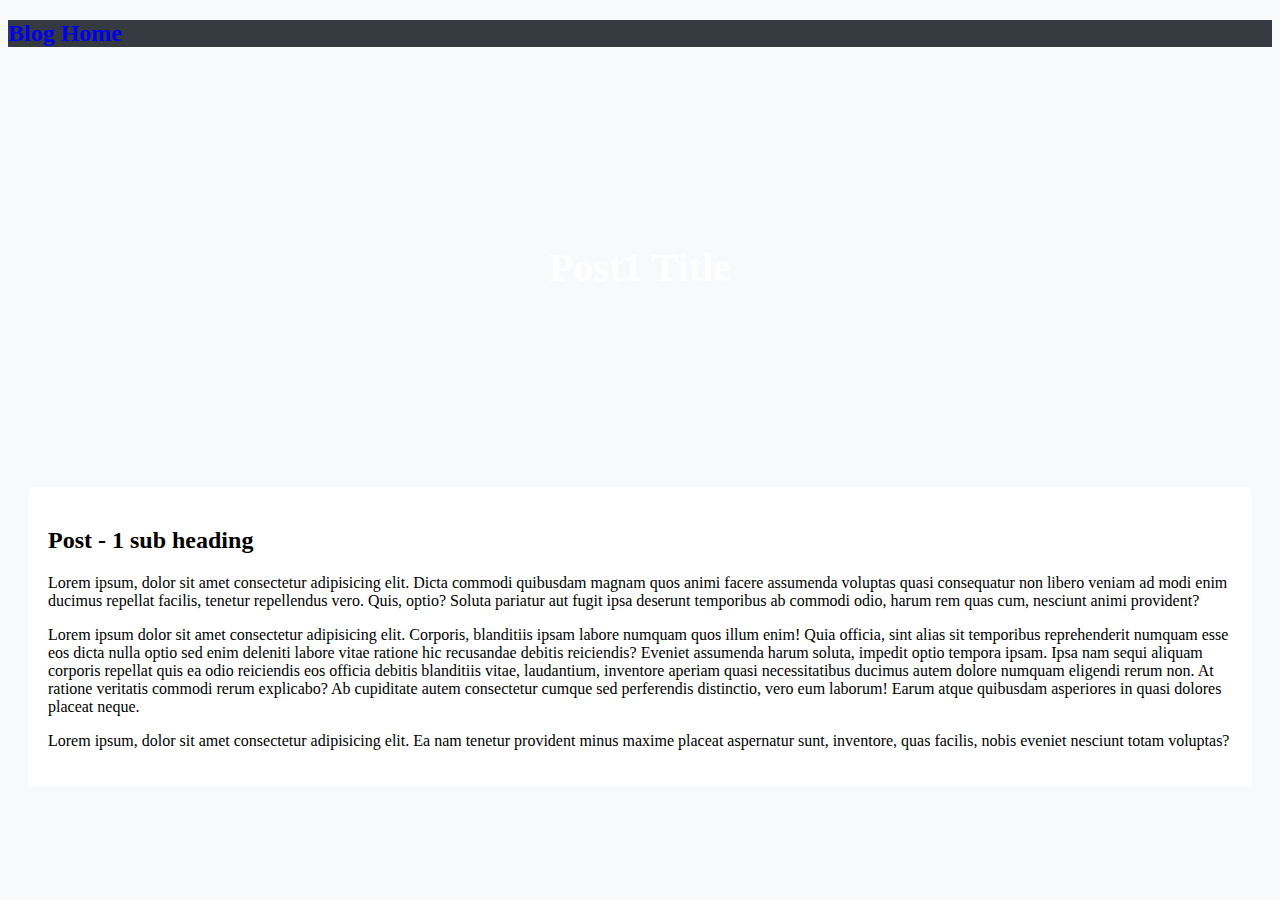
==== pages/blog-post1.html @ 234e3688 "blog post template start" ====
<!DOCTYPE html>
<html lang="en">
<head>
    <meta charset="UTF-8">
    <meta name="viewport" content="width=device-width, initial-scale=1.0">
    <title>Blog Post-1</title>
    <link
      rel="stylesheet"
      href="https://cdn.jsdelivr.net/npm/bootstrap-icons@1.10.5/font/bootstrap-icons.css"
    />
    <link rel="stylesheet" href="https://cdn.jsdelivr.net/npm/bootstrap-icons@1.10.5/font/bootstrap-icons.css">
    <style>
        body{
            background-color: #f8f9fa;
        }
        .navbar {
            background-color: #343a40;
        }
        .navbar-brand img {
            height: 40px;
            width: 40px;
        }
        .hero {
            background-image: url('hero-image.jpg');
            background-size: cover;
            background-position: center;
            color: #fff;
            text-align: center;
            padding: 150px 0;
        }
        .hero h1 {
            font-size: 2.5rem;
        }
        .article {
            background-color: #fff;
            margin: 20px;
            border-radius: 5px;
            padding: 20px;
        }
    </style>
</head>
<body>
    <nav class="navbar">
        <div class="container">
            <h2>
                <a href="../pages/blog.html" style="text-decoration: none;"><strong class="text-warning">Blog Home</strong></a>
            </h2>
        </div>
    </nav>

    <div class="hero">
        <div class="container">
            <h1>Post1 Title</h1>
        </div>
    </div>

    <div class="container">
        <div class="article">
            <h2>Post - 1 sub heading</h2>
            <p>
                Lorem ipsum, dolor sit amet consectetur adipisicing elit. Dicta commodi quibusdam magnam quos animi facere assumenda voluptas quasi consequatur non libero veniam ad modi enim ducimus repellat facilis, tenetur repellendus vero. Quis, optio? Soluta pariatur aut fugit ipsa deserunt temporibus ab commodi odio, harum rem quas cum, nesciunt animi provident?
            </p>
            <p>
                Lorem ipsum dolor sit amet consectetur adipisicing elit. Corporis, blanditiis ipsam labore numquam quos illum enim! Quia officia, sint alias sit temporibus reprehenderit numquam esse eos dicta nulla optio sed enim deleniti labore vitae ratione hic recusandae debitis reiciendis? Eveniet assumenda harum soluta, impedit optio tempora ipsam. Ipsa nam sequi aliquam corporis repellat quis ea odio reiciendis eos officia debitis blanditiis vitae, laudantium, inventore aperiam quasi necessitatibus ducimus autem dolore numquam eligendi rerum non. At ratione veritatis commodi rerum explicabo? Ab cupiditate autem consectetur cumque sed perferendis distinctio, vero eum laborum! Earum atque quibusdam asperiores in quasi dolores placeat neque.
            </p>
            <p>
                Lorem ipsum, dolor sit amet consectetur adipisicing elit. Ea nam tenetur provident minus maxime placeat aspernatur sunt, inventore, quas facilis, nobis eveniet nesciunt totam voluptas?
            </p>
        </div>

    </div>

    <script src="https://cdn.jsdelivr.net/npm/bootstrap@5.3.1/dist/js/bootstrap.bundle.min.js"></script>
    <script></script>
</body>
</html>
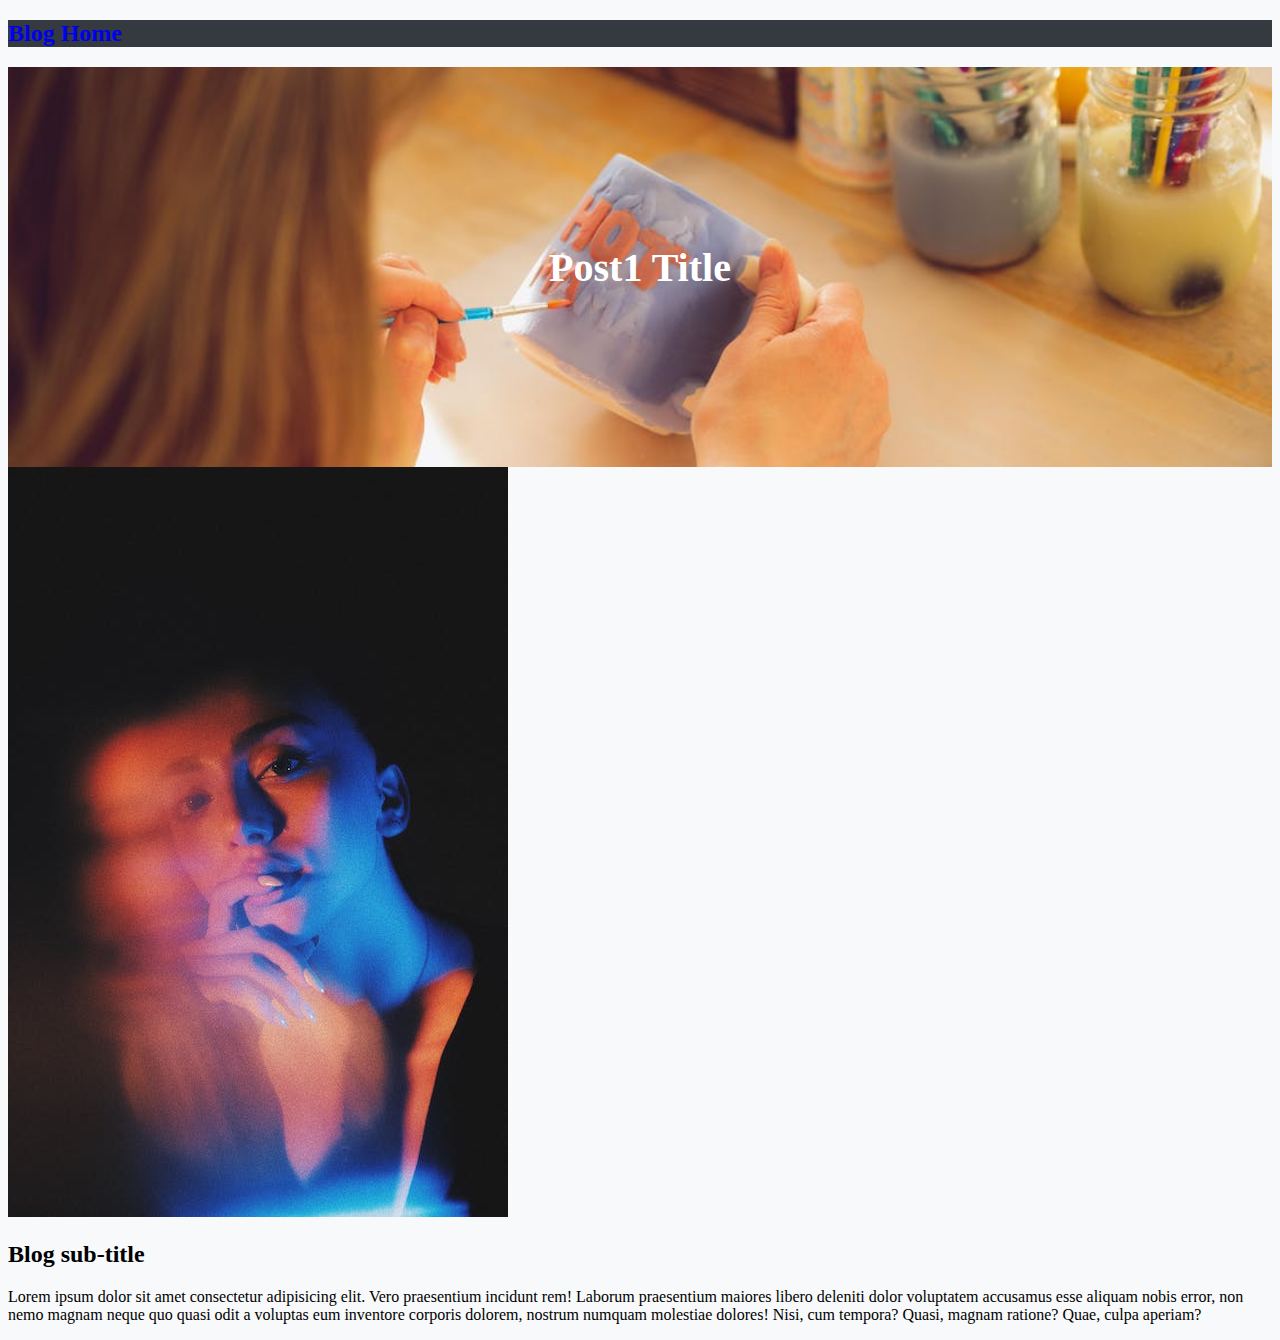
==== commit fe6f76d3: "blog post template restart" ====
--- a/pages/blog-post1.html
+++ b/pages/blog-post1.html
@@ -21,7 +21,7 @@
             width: 40px;
         }
         .hero {
-            background-image: url('hero-image.jpg');
+            background-image: url('../assets/images/art.jpeg');
             background-size: cover;
             background-position: center;
             color: #fff;
@@ -31,12 +31,8 @@
         .hero h1 {
             font-size: 2.5rem;
         }
-        .article {
-            background-color: #fff;
-            margin: 20px;
-            border-radius: 5px;
-            padding: 20px;
-        }
+
+
     </style>
 </head>
 <body>
@@ -54,20 +50,12 @@
         </div>
     </div>
 
-    <div class="container">
-        <div class="article">
-            <h2>Post - 1 sub heading</h2>
-            <p>
-                Lorem ipsum, dolor sit amet consectetur adipisicing elit. Dicta commodi quibusdam magnam quos animi facere assumenda voluptas quasi consequatur non libero veniam ad modi enim ducimus repellat facilis, tenetur repellendus vero. Quis, optio? Soluta pariatur aut fugit ipsa deserunt temporibus ab commodi odio, harum rem quas cum, nesciunt animi provident?
-            </p>
-            <p>
-                Lorem ipsum dolor sit amet consectetur adipisicing elit. Corporis, blanditiis ipsam labore numquam quos illum enim! Quia officia, sint alias sit temporibus reprehenderit numquam esse eos dicta nulla optio sed enim deleniti labore vitae ratione hic recusandae debitis reiciendis? Eveniet assumenda harum soluta, impedit optio tempora ipsam. Ipsa nam sequi aliquam corporis repellat quis ea odio reiciendis eos officia debitis blanditiis vitae, laudantium, inventore aperiam quasi necessitatibus ducimus autem dolore numquam eligendi rerum non. At ratione veritatis commodi rerum explicabo? Ab cupiditate autem consectetur cumque sed perferendis distinctio, vero eum laborum! Earum atque quibusdam asperiores in quasi dolores placeat neque.
-            </p>
-            <p>
-                Lorem ipsum, dolor sit amet consectetur adipisicing elit. Ea nam tenetur provident minus maxime placeat aspernatur sunt, inventore, quas facilis, nobis eveniet nesciunt totam voluptas?
-            </p>
+    <div class="wrapper container">
+        <img src="../assets/images/blog-images/blog1.jpeg" alt="">
+        <div class="text-box">
+            <h2>Blog sub-title</h2>
+            <p>Lorem ipsum dolor sit amet consectetur adipisicing elit. Vero praesentium incidunt rem! Laborum praesentium maiores libero deleniti dolor voluptatem accusamus esse aliquam nobis error, non nemo magnam neque quo quasi odit a voluptas eum inventore corporis dolorem, nostrum numquam molestiae dolores! Nisi, cum tempora? Quasi, magnam ratione? Quae, culpa aperiam?</p>
         </div>
-
     </div>
 
     <script src="https://cdn.jsdelivr.net/npm/bootstrap@5.3.1/dist/js/bootstrap.bundle.min.js"></script>
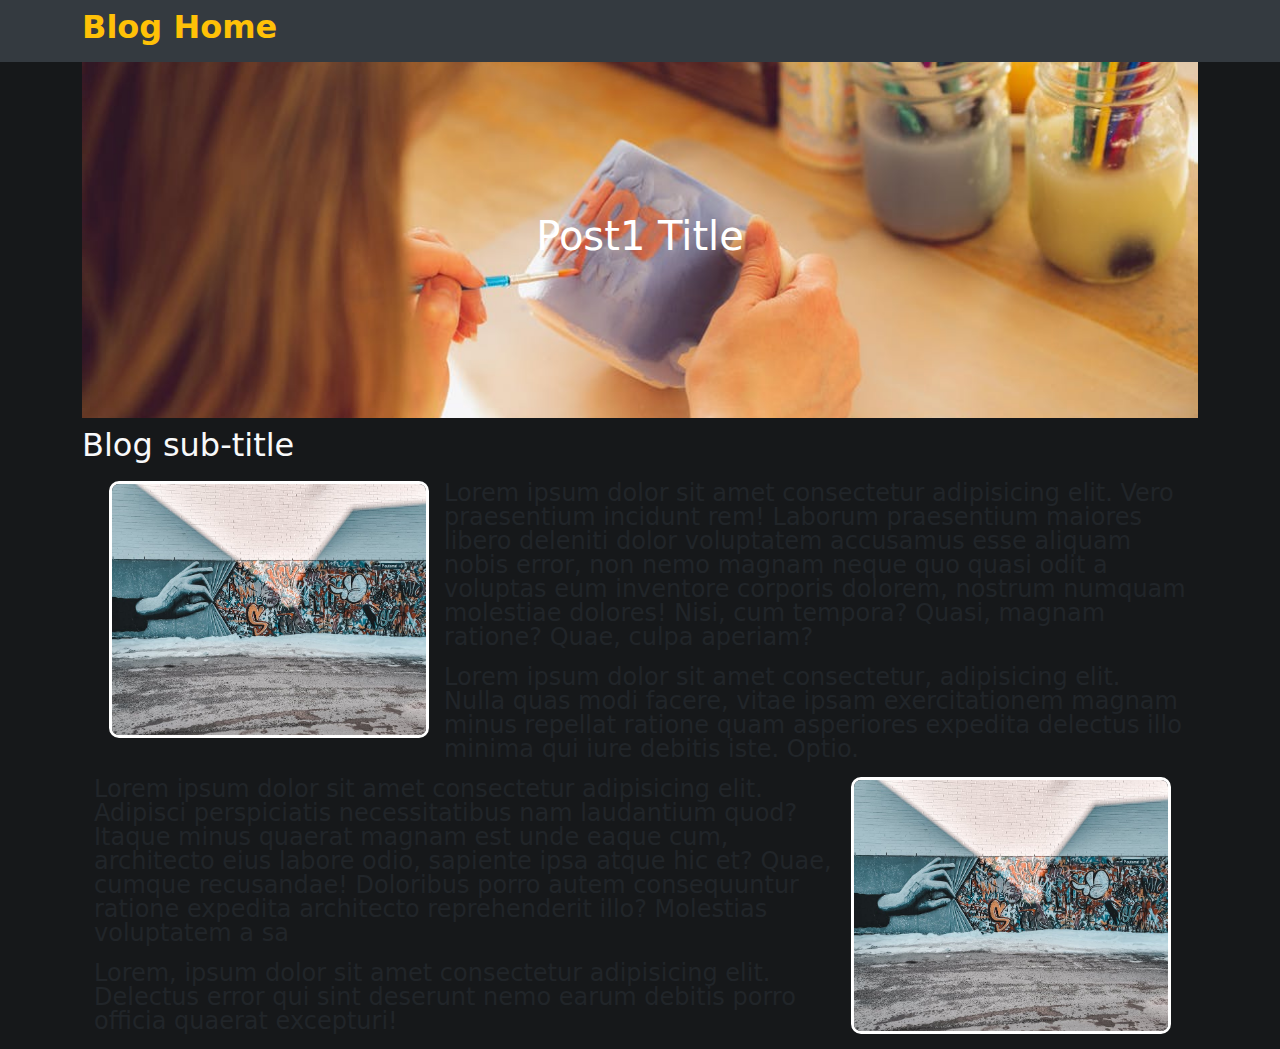
==== commit 93cb93cf: "blog template styling" ====
--- a/pages/blog-post1.html
+++ b/pages/blog-post1.html
@@ -8,10 +8,11 @@
       rel="stylesheet"
       href="https://cdn.jsdelivr.net/npm/bootstrap-icons@1.10.5/font/bootstrap-icons.css"
     />
-    <link rel="stylesheet" href="https://cdn.jsdelivr.net/npm/bootstrap-icons@1.10.5/font/bootstrap-icons.css">
+    <link rel="stylesheet" href="https://cdn.jsdelivr.net/npm/bootstrap@5.3.1/dist/css/bootstrap.min.css">
+
     <style>
         body{
-            background-color: #f8f9fa;
+            background-color: #16181a;
         }
         .navbar {
             background-color: #343a40;
@@ -33,9 +34,36 @@
         }
 
 
+
+        .wrapper{
+            width: 100%;
+        }
+
+        img{
+            max-width: 320px;
+            /*   */
+            float: left;
+            border: 3px solid #fff;
+            border-radius: 10px;
+            margin: 0 15px 15px;
+        }
+
+
+
+        .text-hox h2{
+            font-size: 42px;
+        }
+
+        .text-box p{
+            font-size: 24px;
+            line-height: 1.5rem;
+        }
+
+
     </style>
 </head>
 <body>
+
     <nav class="navbar">
         <div class="container">
             <h2>
@@ -44,21 +72,35 @@
         </div>
     </nav>
 
-    <div class="hero">
-        <div class="container">
-            <h1>Post1 Title</h1>
+    <div class="container">
+        <div class="hero">
+            <div class="">
+                <h1>Post1 Title</h1>
+            </div>
         </div>
-    </div>
 
-    <div class="wrapper container">
-        <img src="../assets/images/blog-images/blog1.jpeg" alt="">
-        <div class="text-box">
-            <h2>Blog sub-title</h2>
-            <p>Lorem ipsum dolor sit amet consectetur adipisicing elit. Vero praesentium incidunt rem! Laborum praesentium maiores libero deleniti dolor voluptatem accusamus esse aliquam nobis error, non nemo magnam neque quo quasi odit a voluptas eum inventore corporis dolorem, nostrum numquam molestiae dolores! Nisi, cum tempora? Quasi, magnam ratione? Quae, culpa aperiam?</p>
+        <h2 class="text-light py-2">Blog sub-title</h2>
+
+        <div class="wrapper container">
+            <img src="../assets/images/blog-images/blog2.jpeg" alt="">
+            <div class="text-box">
+                <p>Lorem ipsum dolor sit amet consectetur adipisicing elit. Vero praesentium incidunt rem! Laborum praesentium maiores libero deleniti dolor voluptatem accusamus esse aliquam nobis error, non nemo magnam neque quo quasi odit a voluptas eum inventore corporis dolorem, nostrum numquam molestiae dolores! Nisi, cum tempora? Quasi, magnam ratione? Quae, culpa aperiam?</p>
+
+                <p>Lorem ipsum dolor sit amet consectetur, adipisicing elit. Nulla quas modi facere, vitae ipsam exercitationem magnam minus repellat ratione quam asperiores expedita delectus illo minima qui iure debitis iste. Optio.</p>
+
+
+            </div>
+        </div>
+        <div class="wrapper container">
+            <div class="text-box">
+                <img src="../assets/images/blog-images/blog2.jpeg" alt="" style="float: right;">
+
+                <p>Lorem ipsum dolor sit amet consectetur adipisicing elit. Adipisci perspiciatis necessitatibus nam laudantium quod? Itaque minus quaerat magnam est unde eaque cum, architecto eius labore odio, sapiente ipsa atque hic et? Quae, cumque recusandae! Doloribus porro autem consequuntur ratione expedita architecto reprehenderit illo? Molestias voluptatem a sa </p>
+                <p>Lorem, ipsum dolor sit amet consectetur adipisicing elit. Delectus error qui sint deserunt nemo earum debitis porro officia quaerat excepturi!</p>
+            </div>
         </div>
     </div>
 
     <script src="https://cdn.jsdelivr.net/npm/bootstrap@5.3.1/dist/js/bootstrap.bundle.min.js"></script>
-    <script></script>
 </body>
 </html>
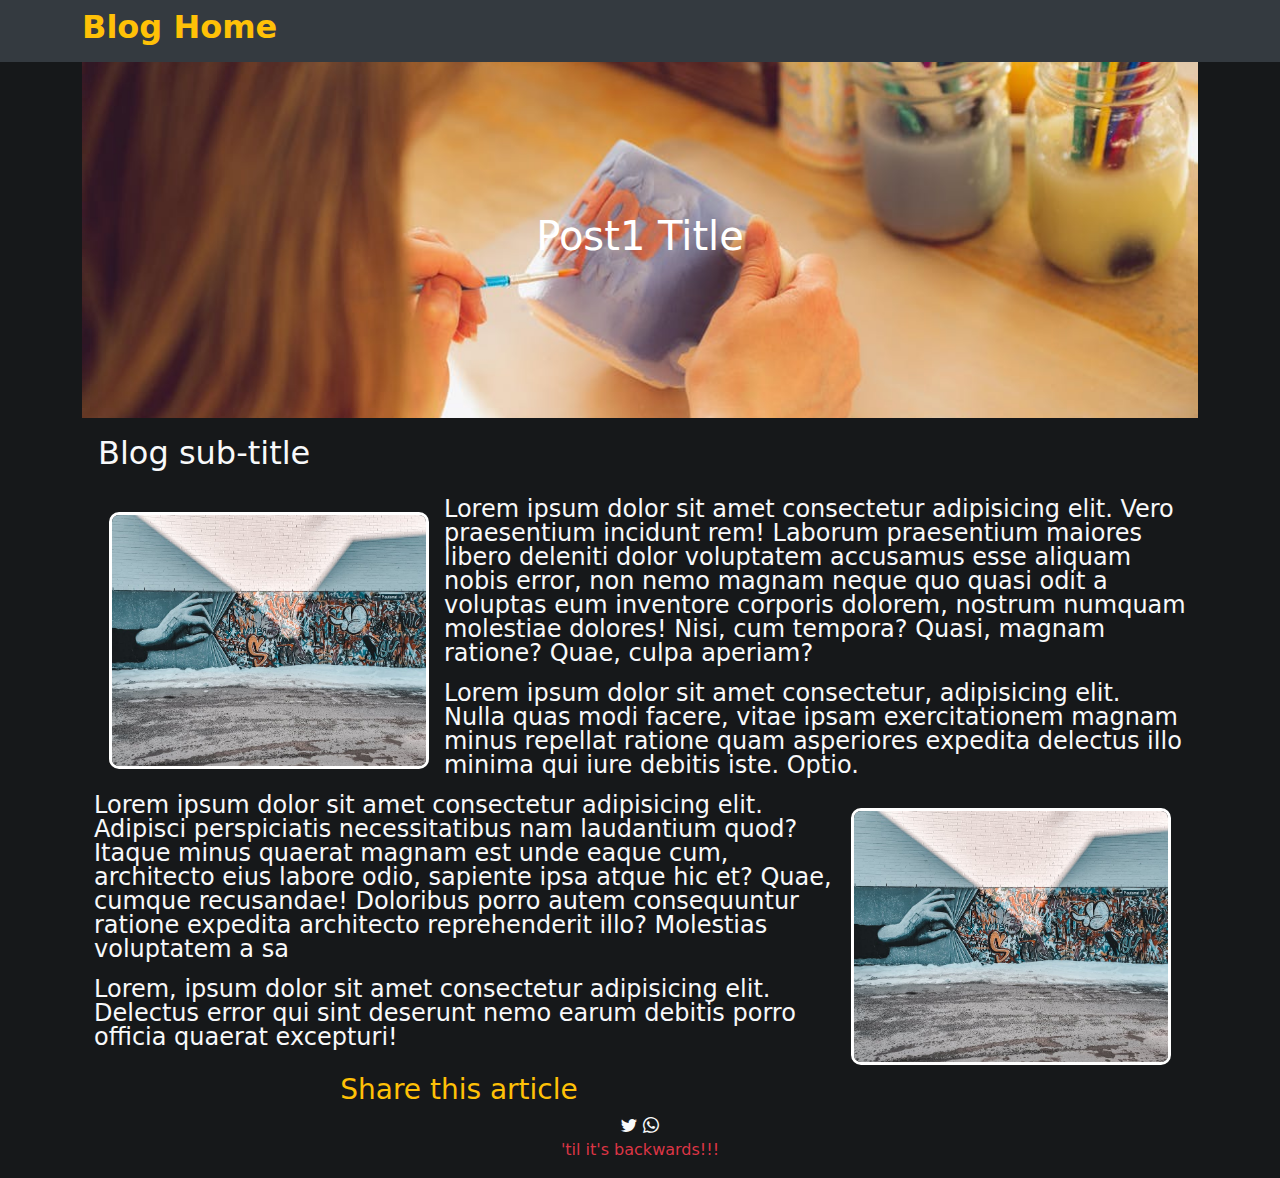
==== commit e2d14d5c: "some color styling for blog paragraphs" ====
--- a/pages/blog-post1.html
+++ b/pages/blog-post1.html
@@ -45,7 +45,7 @@
             float: left;
             border: 3px solid #fff;
             border-radius: 10px;
-            margin: 0 15px 15px;
+            margin: 15px;
         }
 
 
@@ -79,14 +79,14 @@
             </div>
         </div>
 
-        <h2 class="text-light py-2">Blog sub-title</h2>
+        <h2 class="text-light p-3">Blog sub-title</h2>
 
         <div class="wrapper container">
             <img src="../assets/images/blog-images/blog2.jpeg" alt="">
             <div class="text-box">
-                <p>Lorem ipsum dolor sit amet consectetur adipisicing elit. Vero praesentium incidunt rem! Laborum praesentium maiores libero deleniti dolor voluptatem accusamus esse aliquam nobis error, non nemo magnam neque quo quasi odit a voluptas eum inventore corporis dolorem, nostrum numquam molestiae dolores! Nisi, cum tempora? Quasi, magnam ratione? Quae, culpa aperiam?</p>
+                <p class="text-light">Lorem ipsum dolor sit amet consectetur adipisicing elit. Vero praesentium incidunt rem! Laborum praesentium maiores libero deleniti dolor voluptatem accusamus esse aliquam nobis error, non nemo magnam neque quo quasi odit a voluptas eum inventore corporis dolorem, nostrum numquam molestiae dolores! Nisi, cum tempora? Quasi, magnam ratione? Quae, culpa aperiam?</p>
 
-                <p>Lorem ipsum dolor sit amet consectetur, adipisicing elit. Nulla quas modi facere, vitae ipsam exercitationem magnam minus repellat ratione quam asperiores expedita delectus illo minima qui iure debitis iste. Optio.</p>
+                <p class="text-light">Lorem ipsum dolor sit amet consectetur, adipisicing elit. Nulla quas modi facere, vitae ipsam exercitationem magnam minus repellat ratione quam asperiores expedita delectus illo minima qui iure debitis iste. Optio.</p>
 
 
             </div>
@@ -95,10 +95,18 @@
             <div class="text-box">
                 <img src="../assets/images/blog-images/blog2.jpeg" alt="" style="float: right;">
 
-                <p>Lorem ipsum dolor sit amet consectetur adipisicing elit. Adipisci perspiciatis necessitatibus nam laudantium quod? Itaque minus quaerat magnam est unde eaque cum, architecto eius labore odio, sapiente ipsa atque hic et? Quae, cumque recusandae! Doloribus porro autem consequuntur ratione expedita architecto reprehenderit illo? Molestias voluptatem a sa </p>
-                <p>Lorem, ipsum dolor sit amet consectetur adipisicing elit. Delectus error qui sint deserunt nemo earum debitis porro officia quaerat excepturi!</p>
+                <p class="text-light">Lorem ipsum dolor sit amet consectetur adipisicing elit. Adipisci perspiciatis necessitatibus nam laudantium quod? Itaque minus quaerat magnam est unde eaque cum, architecto eius labore odio, sapiente ipsa atque hic et? Quae, cumque recusandae! Doloribus porro autem consequuntur ratione expedita architecto reprehenderit illo? Molestias voluptatem a sa </p>
+                <p class="text-light">Lorem, ipsum dolor sit amet consectetur adipisicing elit. Delectus error qui sint deserunt nemo earum debitis porro officia quaerat excepturi!</p>
             </div>
         </div>
+    </div>
+    <div class="container my-3 text-center text-light">
+        <h3 class="mt-4 text-warning">Share this article</h3>
+        <div class="socials">
+            <a href="#" class="text-light"><i class="bi bi-twitter"></i></a>
+            <a href="#" class="text-light"><i class="bi bi-whatsapp"></i></a>
+        </div>
+        <p class="text-danger">'til it's backwards!!!</p>
     </div>
 
     <script src="https://cdn.jsdelivr.net/npm/bootstrap@5.3.1/dist/js/bootstrap.bundle.min.js"></script>
